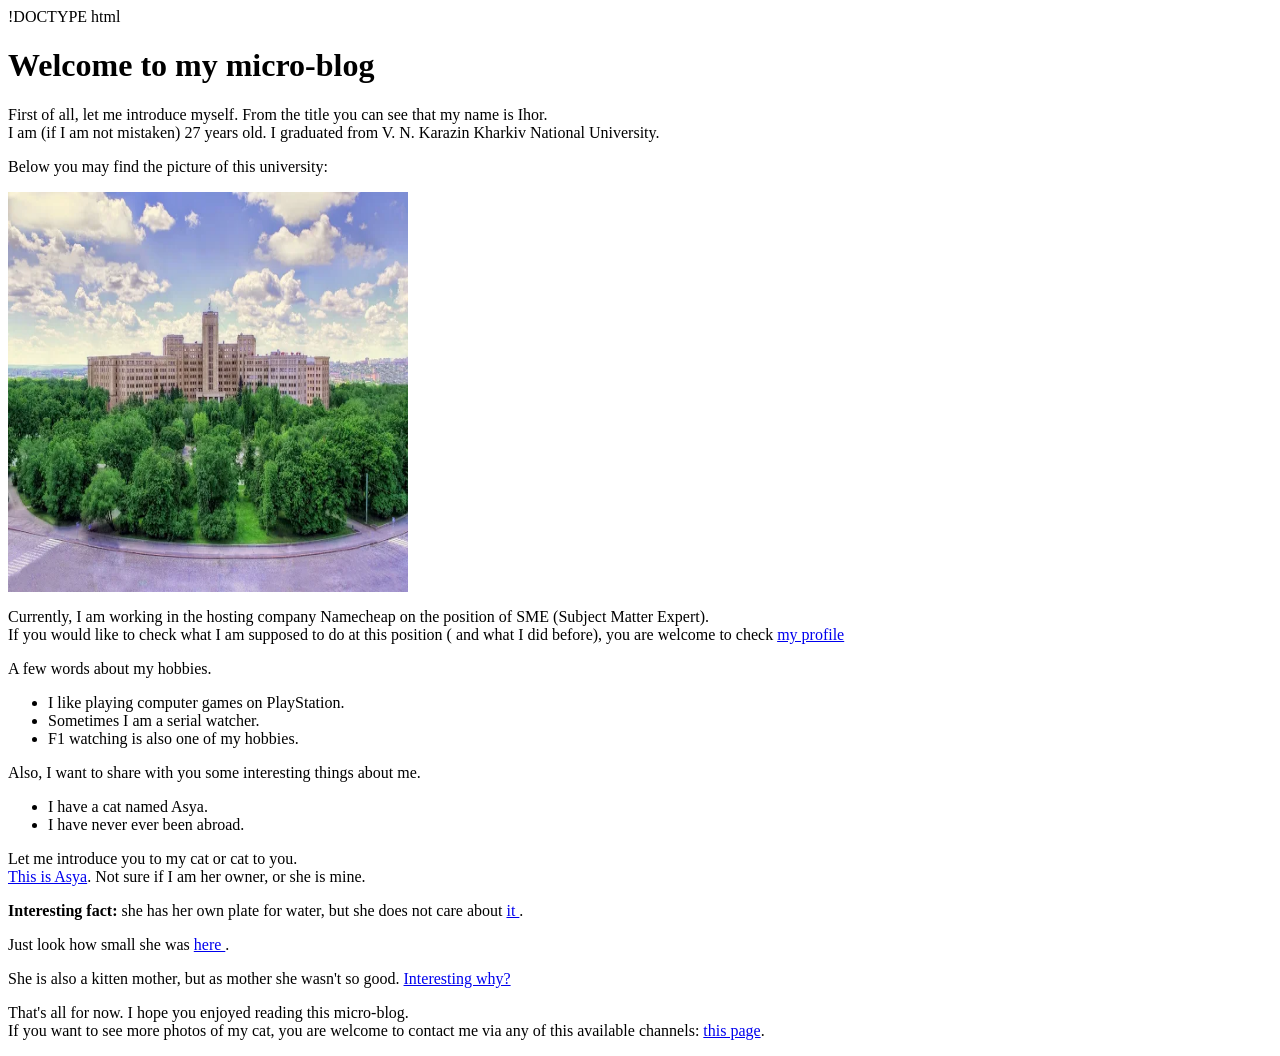
==== index.html @ f57e37e2 "Finish" ====
!DOCTYPE html
<html>
<head>
    <title>Ihor Maiorov</title>
</head>
<body>
    <h1>Welcome to my micro-blog</h1>
    <p>First of all, let me introduce myself. From the title you can see that my name is Ihor. <br> I am (if I am not mistaken) 27 years old. I graduated from V. N. Karazin Kharkiv National University.</p> 
    <p>Below you may find the picture of this university: </p>
    <img src = "photo/unnamed.webp" width = "400" height = "400">
    <p>Currently, I am working in the hosting company Namecheap on the position of SME (Subject Matter Expert). <br> If you would like to check what I am supposed to do at this position ( and what I did before), you are welcome to check <a href = https://www.linkedin.com/in/igor-mayorov-70005b150> my profile</a> </p>
    
    <p>A few words about my hobbies.</p>
    <ul>
        <li>I like playing computer games on PlayStation.</li>
        <li>Sometimes I am a serial watcher.</li>
        <li>F1 watching is also one of my hobbies.</li>
    </ul>

    <p>Also, I want to share with you some interesting things about me.</p>
    <ul>
        <li>I have a cat named Asya.</li>
        <li>I have never ever been abroad.</li>
    </ul>

    <p>Let me introduce you to my cat or cat to you. <br> <a href = "pages/gallery.html#cat"> This is Asya</a>. Not sure if I am her owner, or she is mine. </p>
    <p><b>Interesting fact:</b> she has her own plate for water, but she does not care about <a href = "pages/gallery.html#water"> it </a>. </p>

    <p>Just look how small she was <a href = "pages/gallery.html#childhood"> here </a>. </p>
    
    <p>She is also a kitten mother, but as mother she wasn't so good. <a href = "pages/gallery.html#mother"> Interesting why?</a></p>

    <p>That's all for now. I hope you enjoyed reading this micro-blog. <br> If you want to see more photos of my cat, you are welcome to contact me via any of this available channels: <a href = "pages/contact.html"> this page</a>.</p>
      
</body>
</html>
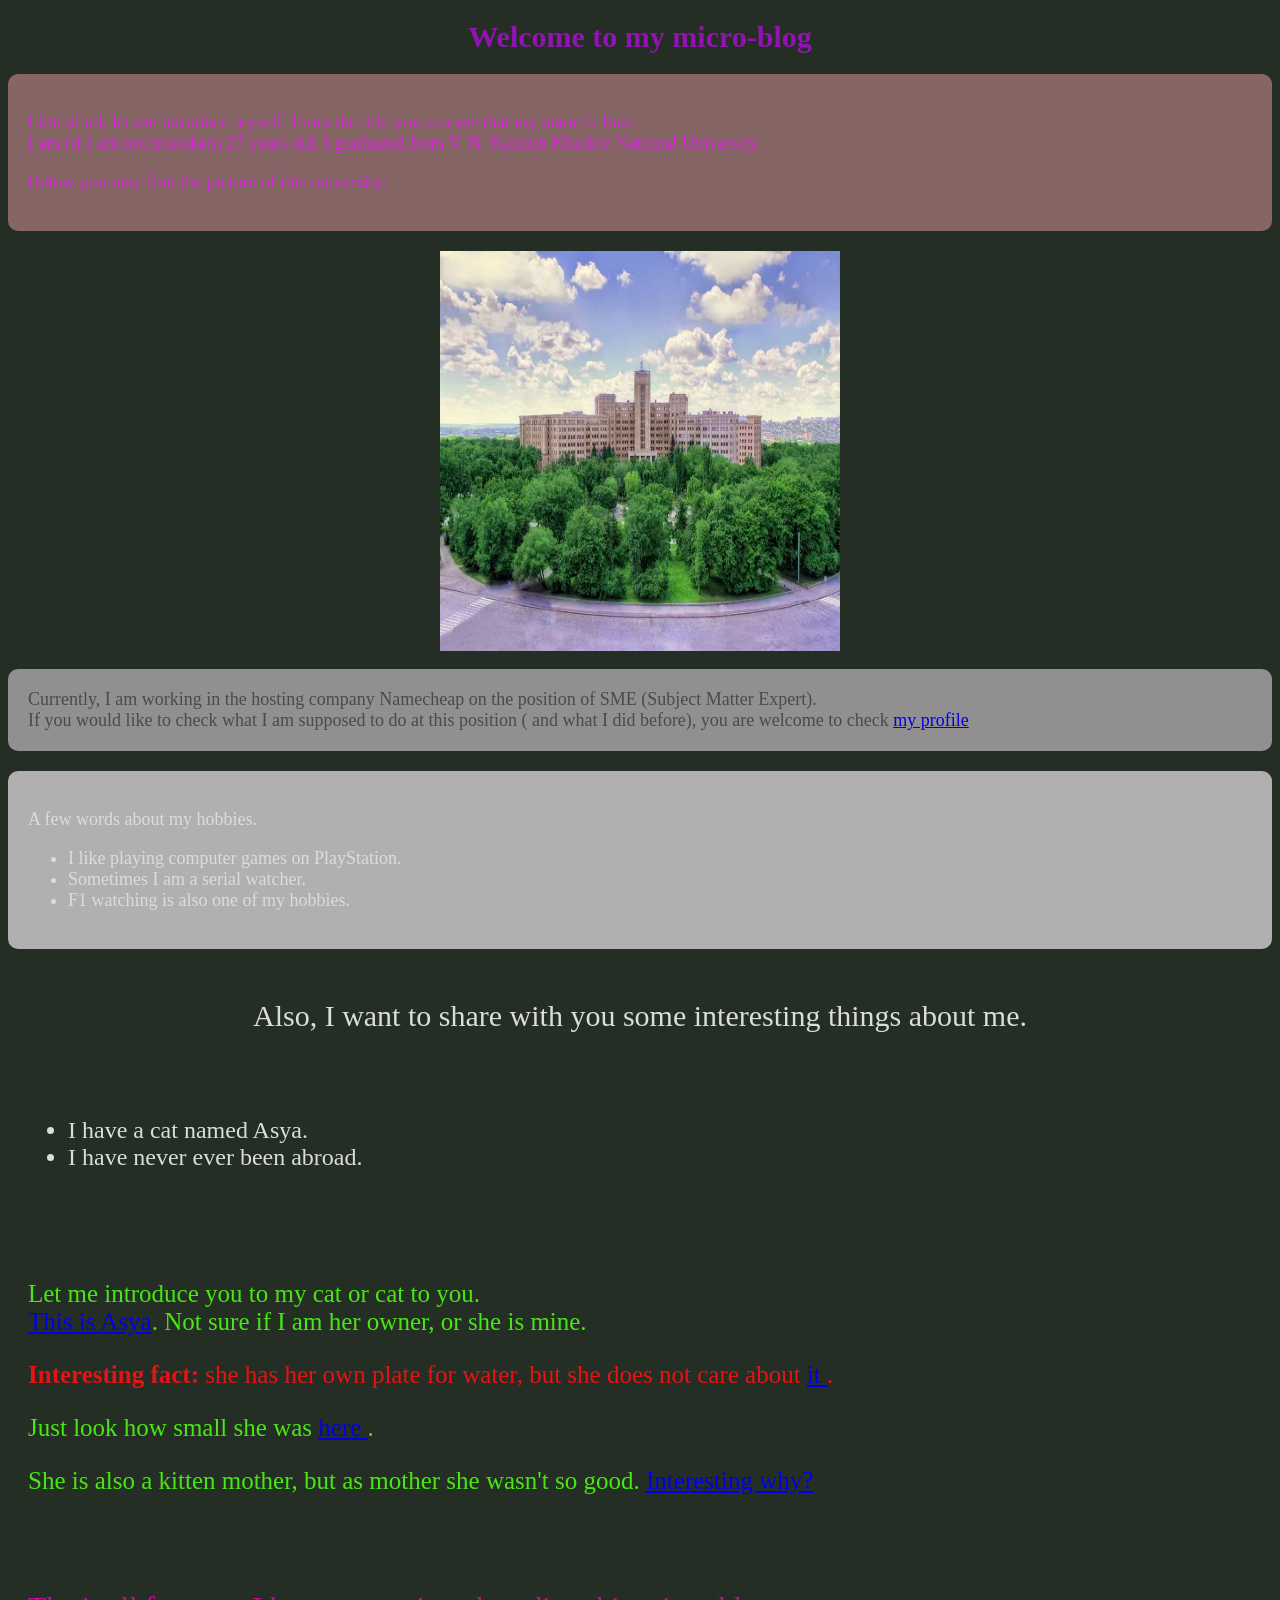
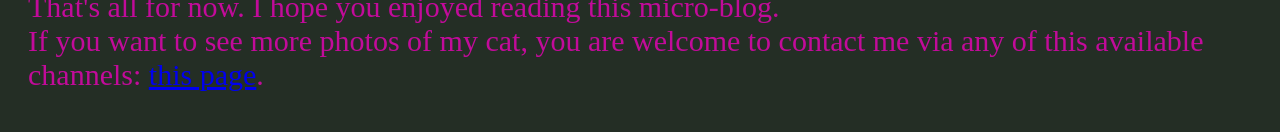
==== commit bda8d0f7: "Ready" ====
--- a/index.html
+++ b/index.html
@@ -1,36 +1,52 @@
-!DOCTYPE html
+<!DOCTYPE html>
 <html>
 <head>
     <title>Ihor Maiorov</title>
+    <link rel="stylesheet" type="text/css" href="styles.css">
 </head>
-<body>
-    <h1>Welcome to my micro-blog</h1>
+<body > 
+    
+    <h1 id="welcome">Welcome to my micro-blog</h1>
+
+    <div class="introduction">
     <p>First of all, let me introduce myself. From the title you can see that my name is Ihor. <br> I am (if I am not mistaken) 27 years old. I graduated from V. N. Karazin Kharkiv National University.</p> 
     <p>Below you may find the picture of this university: </p>
+    </div>
+
     <img src = "photo/unnamed.webp" width = "400" height = "400">
-    <p>Currently, I am working in the hosting company Namecheap on the position of SME (Subject Matter Expert). <br> If you would like to check what I am supposed to do at this position ( and what I did before), you are welcome to check <a href = https://www.linkedin.com/in/igor-mayorov-70005b150> my profile</a> </p>
     
+    <p id = "current-job"> Currently, I am working in the hosting company Namecheap on the position of SME (Subject Matter Expert). <br> If you would like to check what I am supposed to do at this position ( and what I did before), you are welcome to check <a href = https://www.linkedin.com/in/igor-mayorov-70005b150> my profile</a> </p>
+    
+    <div class="list">
     <p>A few words about my hobbies.</p>
     <ul>
         <li>I like playing computer games on PlayStation.</li>
         <li>Sometimes I am a serial watcher.</li>
         <li>F1 watching is also one of my hobbies.</li>
     </ul>
+    </div>
 
-    <p>Also, I want to share with you some interesting things about me.</p>
+    
+    <p id="interesting-facts">Also, I want to share with you some interesting things about me.</p>
+    
+    <div class = "list_two">
     <ul>
         <li>I have a cat named Asya.</li>
         <li>I have never ever been abroad.</li>
     </ul>
+    </div>
 
+    <div class = "cat">
     <p>Let me introduce you to my cat or cat to you. <br> <a href = "pages/gallery.html#cat"> This is Asya</a>. Not sure if I am her owner, or she is mine. </p>
-    <p><b>Interesting fact:</b> she has her own plate for water, but she does not care about <a href = "pages/gallery.html#water"> it </a>. </p>
+    <p style="color: #e71313;"><b>Interesting fact:</b> she has her own plate for water, but she does not care about <a href = "pages/gallery.html#water"> it </a>. </p>
 
     <p>Just look how small she was <a href = "pages/gallery.html#childhood"> here </a>. </p>
     
     <p>She is also a kitten mother, but as mother she wasn't so good. <a href = "pages/gallery.html#mother"> Interesting why?</a></p>
+    </div>
 
-    <p>That's all for now. I hope you enjoyed reading this micro-blog. <br> If you want to see more photos of my cat, you are welcome to contact me via any of this available channels: <a href = "pages/contact.html"> this page</a>.</p>
+
+    <p id = "conclusion">That's all for now. I hope you enjoyed reading this micro-blog. <br> If you want to see more photos of my cat, you are welcome to contact me via any of this available channels: <a href = "pages/contact.html"> this page</a>.</p>
       
 </body>
 </html>
--- a/styles.css
+++ b/styles.css
@@ -0,0 +1,110 @@
+body {
+    background-color: #242e25;
+    
+}
+
+#welcome {
+    color: #9113b1;
+    font-size: 30px;
+    text-align: center;
+}
+
+.introduction {
+    background-color: #866565;
+    text-align: left;
+    font-size: 18px;
+    color: #d428d4;
+    padding: 20px;
+    border-radius: 10px;
+    margin-bottom: 20px;
+}
+
+#current-job {
+    background-color: #918f8f;
+    text-align: left;
+    font-size: 18px;
+    color: #4b4b4b;
+    padding: 20px;
+    border-radius: 10px;
+    margin-bottom: 20px;
+}
+
+.list {
+    background-color: #b0b0b0;
+    text-align: left;
+    font-size: 18px;
+    color: #daddd9;
+    padding: 20px;
+    border-radius: 10px;
+    margin-bottom: 20px;
+}
+
+#interesting-facts {
+    font-size: 30px;
+    text-align: center;
+    color: #daddd9;
+    padding: 20px;
+    border-radius: 10px;
+    margin-bottom: 20px;
+}
+
+.list_two {
+    text-align: left;
+    font-size: 24px;
+    color: #daddd9;
+    padding: 20px;
+    border-radius: 10px;
+    margin-bottom: 20px;
+}
+
+.cat {
+    text-align: left;
+    font-size: 25px;
+    color: #48e713;
+    padding: 20px;
+    border-radius: 10px;
+    margin-bottom: 20px;
+}
+
+#conclusion {
+    font-size: 30px;
+    text-align: left;
+    color: #c20b9a;
+    padding: 20px;
+    border-radius: 30px;
+    margin-bottom: 20px;
+}
+
+.gall {
+    text-align: center;
+    font-size: 20px;
+    color: #daddd9;
+    padding: 20px;
+    border-radius: 10px;
+    margin-bottom: 20px;
+}
+
+img{
+    display: block;
+    margin-left: auto;
+    margin-right: auto;
+}
+
+.names{
+    text-align: center;
+    font-size: 35px;
+    color: #030c00;
+    padding: 20px;
+    border-radius: 10px;
+    margin-bottom: 20px;
+} 
+
+.contact-info {
+    background-color: #f0caca;
+    text-align: left;
+    font-size: 18px;
+    color: #000000;
+    padding: 20px;
+    border-radius: 10px;
+    margin-bottom: 20px;
+}
